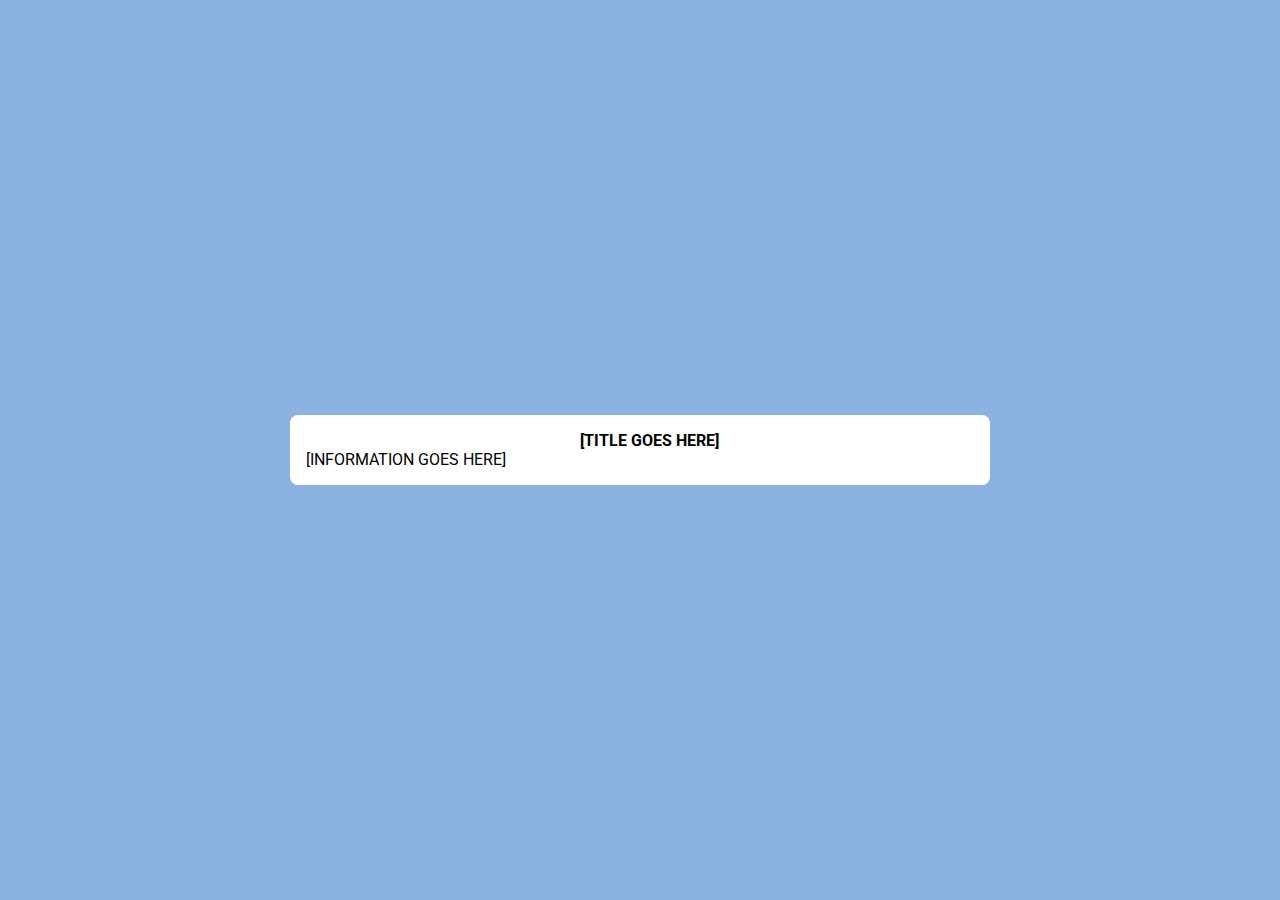
==== interactive/index.html @ 40495379 "setup" ====
<!DOCTYPE html>
<html lang="en">
<head>
    <meta charset="UTF-8">
    <meta http-equiv="X-UA-Compatible" content="IE=edge">
    <meta name="viewport" content="width=device-width, initial-scale=1.0">
    <link rel="stylesheet" href="styles.css">
    <link rel="preconnect" href="https://fonts.googleapis.com">
    <link rel="preconnect" href="https://fonts.gstatic.com" crossorigin>
    <link href="https://fonts.googleapis.com/css2?family=Roboto:ital@0;1&display=swap" rel="stylesheet">
    <script src="index.js" defer></script>
    <title>E-Waste Project</title>
</head>
<body>
    <div class="container">
        <div class="text-display" id="text-display" style="display: inline-block;"><b>[TITLE GOES HERE]</b></div>
        <div class="prompt-display" id="prompt-display">[INFORMATION GOES HERE]</div>
    </div>
</body>
---- interactive/styles.css ----
* {
    box-sizing: border-box;
    font-family: 'Roboto', sans-serif;
}

body {
    display: flex;
    justify-content: center;
    align-items: center;
    min-height: 100vh;
    margin: 0;
    background-color: #8cb2e1
}

body,
prompt-display {
    font-family: 'Roboto', sans-serif;
}

.container {
    background-color: #ffffff;
    padding: 1rem;
    border-radius: 0.5rem;
    width: 700px;
    max-width: 90%;
}

.timer {
    position: absolute;
    top: 3rem;
    font-size: 3rem;
    font-weight: bold;
}

.correctletters {
    color: rgb(21, 182, 128);
    text-decoration: underline;
}

.word-input {
    background-color: transparent;
    border: 4px solid lightgray;
    outline: none;
    width: 100%;
    resize: none;
    margin: auto;
    padding: .5rem 1rem;
    font-size: 1rem;
    border-radius: .5rem;
    margin-bottom: 1rem;
    text-align: center;
}

.word-input:focus {
    border-color: gray;
}

.text-display {
    text-align: center;
    margin-left: 41%;
    margin-right: 0%;
}

.rightOrWrong {
    text-align: center;
    font-size: 1rem;
}

.correctword {
    color: green;
}

.incorrectword {
    color: red;
}


.helpbutton {
    background-color: #18ac56;
    outline: none;
    border: 4px solid #44ac56;
    padding: .5rem 1rem;
    width: 100px;
    max-width: 90%;
    cursor: pointer;
    position: absolute;
    left: center;
    top: 1rem;
    color: #ffffff;
}

.helpbutton:hover {
    background-color: #029c56;
    border: 4px solid #18ac56;
    padding: .5rem 1rem;
    width: 100px;
    max-width: 90%;
    cursor: pointer;
    position: absolute;
    left: center;
    top: 1rem;
    color: #ffffff;
}

.overlay {
    background-color: #ffffff;
    position: fixed;
    top: 10%;
    left: 1;
    width: 30rem;
    height: 7rem;
    border-radius: 0.5rem;
    padding: 1rem;
    border: 4px solid lightgray;
}

.seeAllButton {
    cursor: pointer;
}

.devconsole {
    background-color: black;
    position: fixed;
    padding: 1rem;
    color: white;
    border: 1px solid black;
    border-radius: 0.5rem;
    left: 89%;
    top: 92.5%;
}

.dev-input {
    background-color: transparent;
    border: 4px solid lightgray;
    color: white;
    outline: none;
    width: 100%;
    resize: none;
    margin: auto;
    padding: .5rem 1rem;
    font-size: 1rem;
    border-radius: .5rem;
    text-align: center;
}

.amtOfWordsTxt {
    color: gray;
    font-size: 0.8rem;
}

.playbutton {
    outline: none;
    width: 80%;
    resize: none;
    margin: auto;
    align-self: center;
    padding: .5rem 1rem;
    font-size: 1rem;
    margin-bottom: 1rem;
    text-align: center;
    color: #ffffff;
}

.settings {
    background-color: #ffffff;
    padding: 1rem;
    border-radius: 0.5rem;
    width: 210px;
    bottom: 1rem;
    position: fixed;
    max-width: 90%;
}
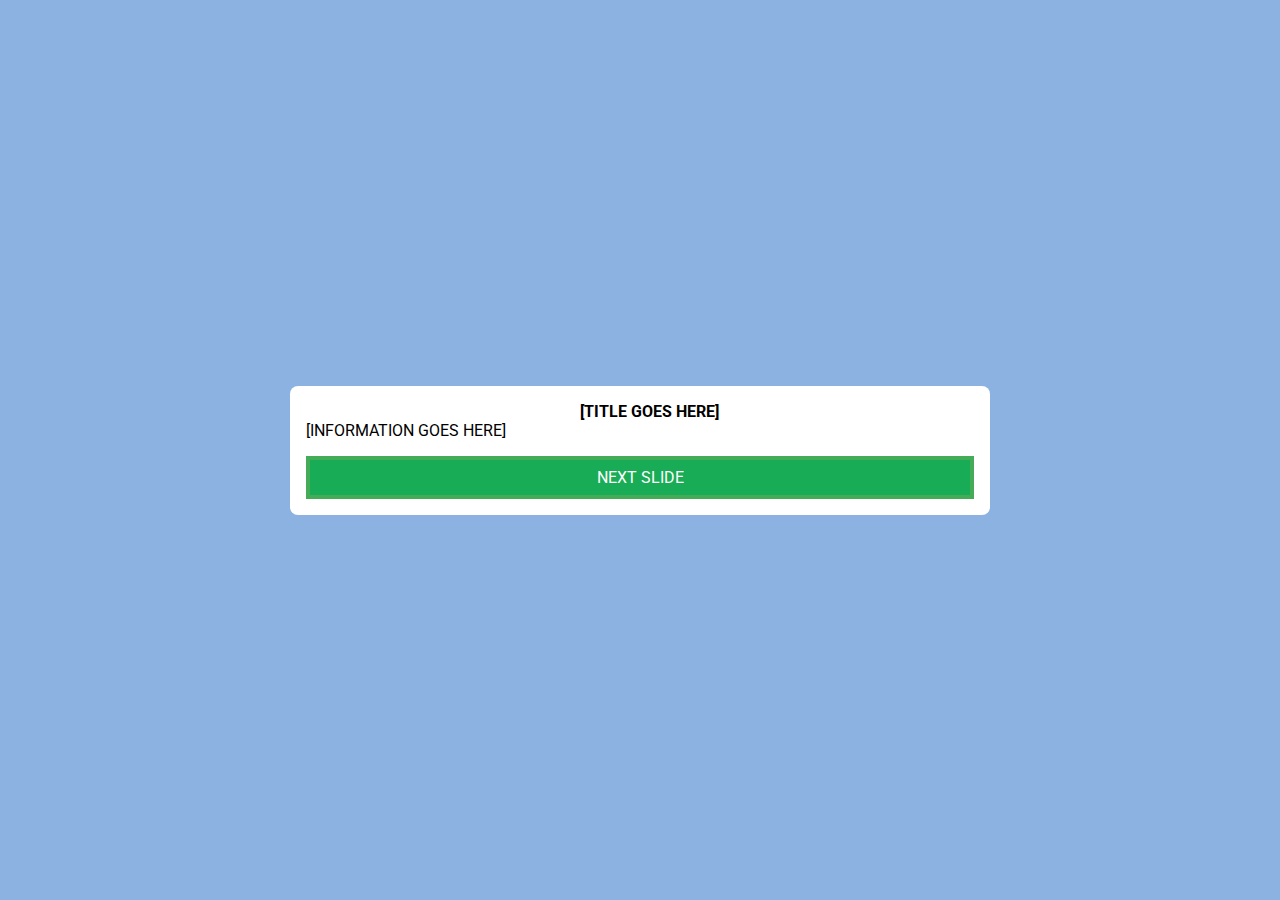
==== commit 0a2150ca: "add button" ====
--- a/interactive/index.html
+++ b/interactive/index.html
@@ -15,5 +15,6 @@
     <div class="container">
         <div class="text-display" id="text-display" style="display: inline-block;"><b>[TITLE GOES HERE]</b></div>
         <div class="prompt-display" id="prompt-display">[INFORMATION GOES HERE]</div>
+        <button class="playbutton">NEXT SLIDE</button>
     </div>
 </body>--- a/interactive/styles.css
+++ b/interactive/styles.css
@@ -149,14 +149,33 @@
 }
 
 .playbutton {
+    background-color: #18ac56;
+    border: 4px solid #44ac56;
     outline: none;
-    width: 80%;
+    width: 100%;
     resize: none;
     margin: auto;
     align-self: center;
     padding: .5rem 1rem;
     font-size: 1rem;
-    margin-bottom: 1rem;
+    margin-top: 1rem;
+    text-align: center;
+    color: #ffffff;
+}
+
+.playbutton:hover {
+    background-color: #029c56;
+    border: 4px solid #18ac56;
+    outline: none;
+    width: 100%;
+    resize: none;
+    margin: auto;
+    align-self: center;
+    cursor: pointer;
+    padding: .5rem 1rem;
+    font-size: 1rem;
+    margin-top: 1rem;
+    clear: left;
     text-align: center;
     color: #ffffff;
 }
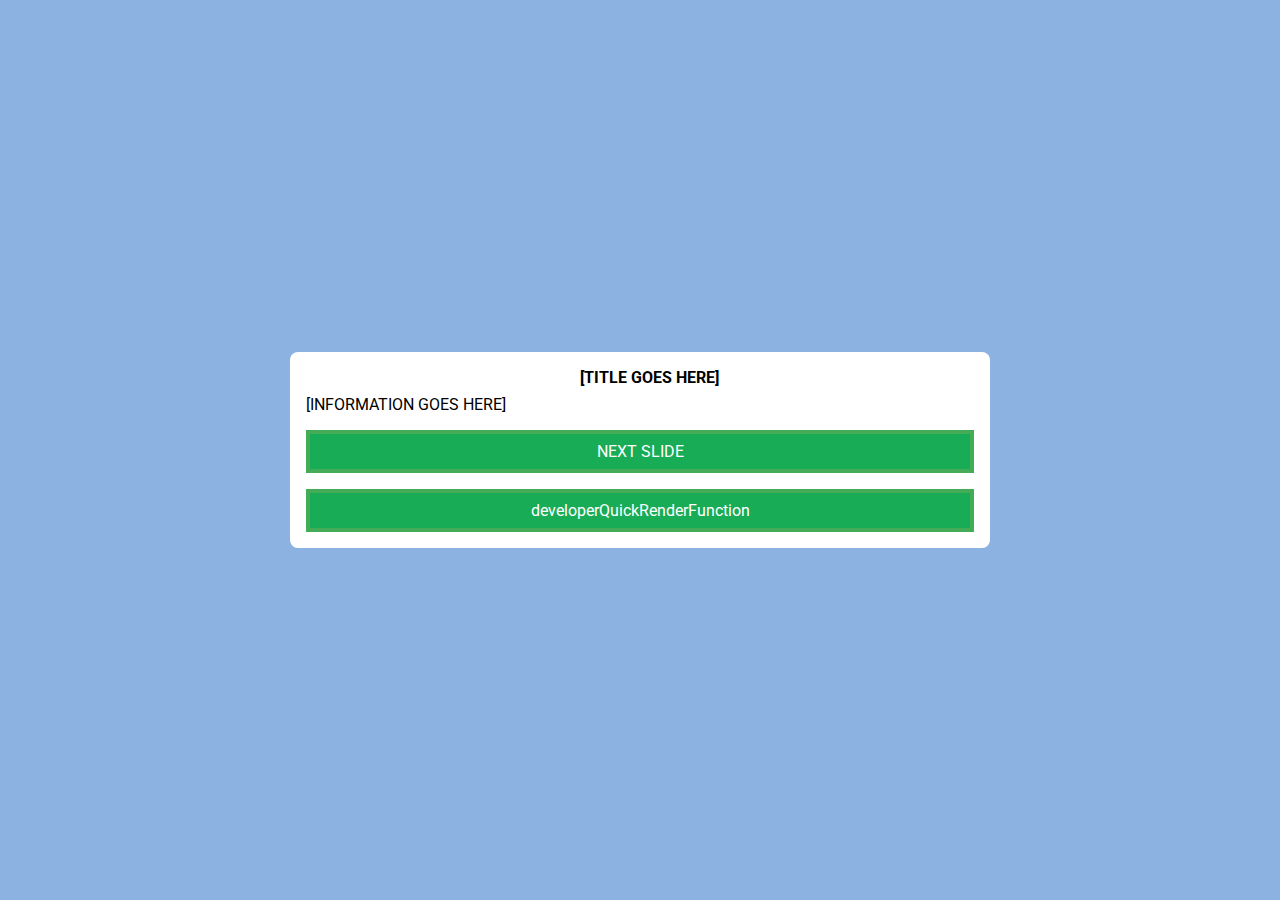
==== commit 88735643: "rendering tests" ====
--- a/interactive/index.html
+++ b/interactive/index.html
@@ -13,8 +13,10 @@
 </head>
 <body>
     <div class="container">
-        <div class="text-display" id="text-display" style="display: inline-block;"><b>[TITLE GOES HERE]</b></div>
+        <div class="text-display" id="text-display" style="display: inline-block; margin-bottom: 0.5rem;"><b>[TITLE GOES HERE]</b></div>
         <div class="prompt-display" id="prompt-display">[INFORMATION GOES HERE]</div>
+        <div class="image-display" id="image-display"></div>
         <button class="playbutton">NEXT SLIDE</button>
+        <button class="playbutton">developerQuickRenderFunction</button>
     </div>
 </body>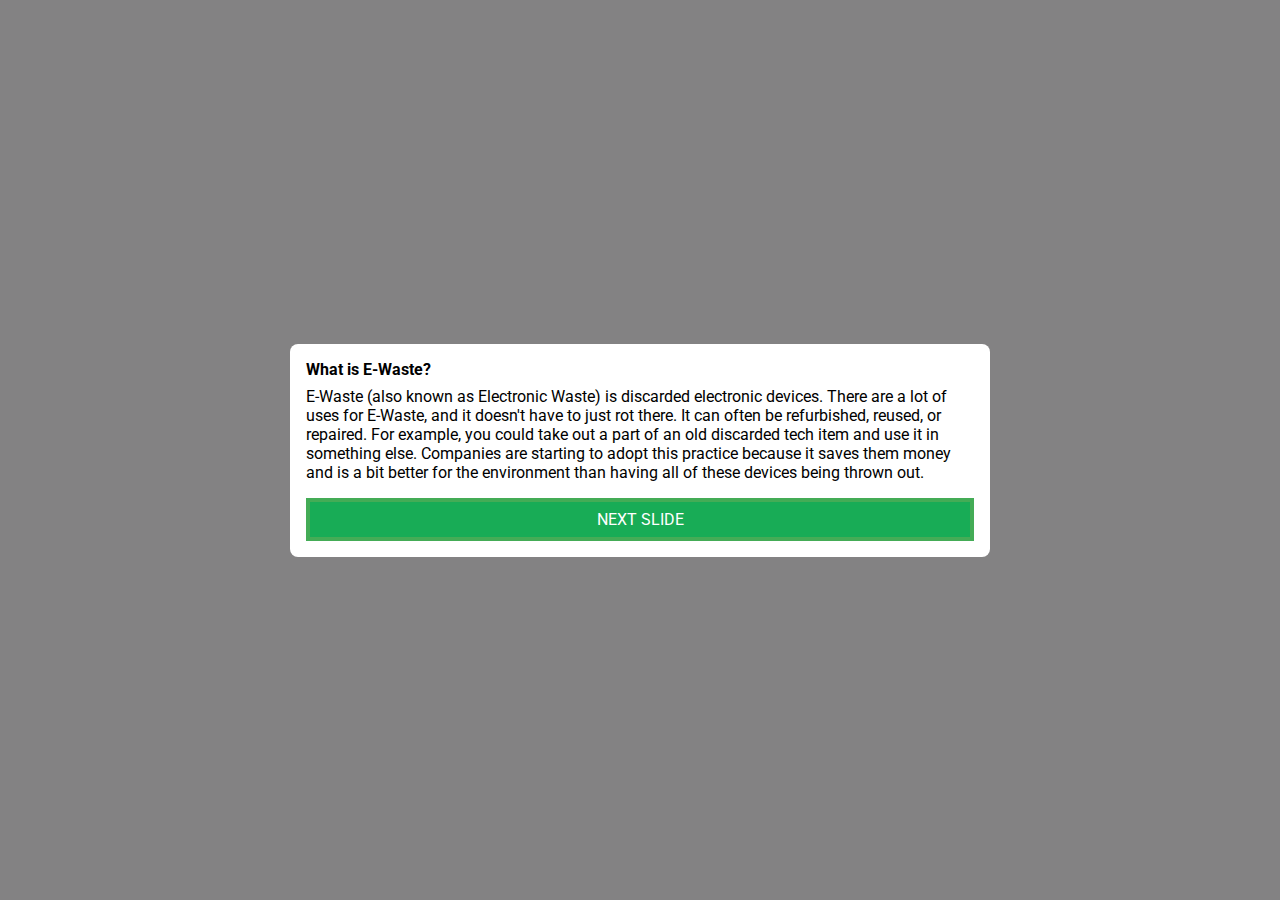
==== commit f5e6dc14: "add multiple choice game" ====
--- a/interactive/index.html
+++ b/interactive/index.html
@@ -17,6 +17,5 @@
         <div class="prompt-display" id="prompt-display">[INFORMATION GOES HERE]</div>
         <div class="image-display" id="image-display"></div>
         <button class="playbutton">NEXT SLIDE</button>
-        <button class="playbutton">developerQuickRenderFunction</button>
     </div>
 </body>--- a/interactive/styles.css
+++ b/interactive/styles.css
@@ -9,7 +9,7 @@
     align-items: center;
     min-height: 100vh;
     margin: 0;
-    background-color: #8cb2e1
+    background-color: #838283
 }
 
 body,
@@ -57,8 +57,6 @@
 
 .text-display {
     text-align: center;
-    margin-left: 41%;
-    margin-right: 0%;
 }
 
 .rightOrWrong {
